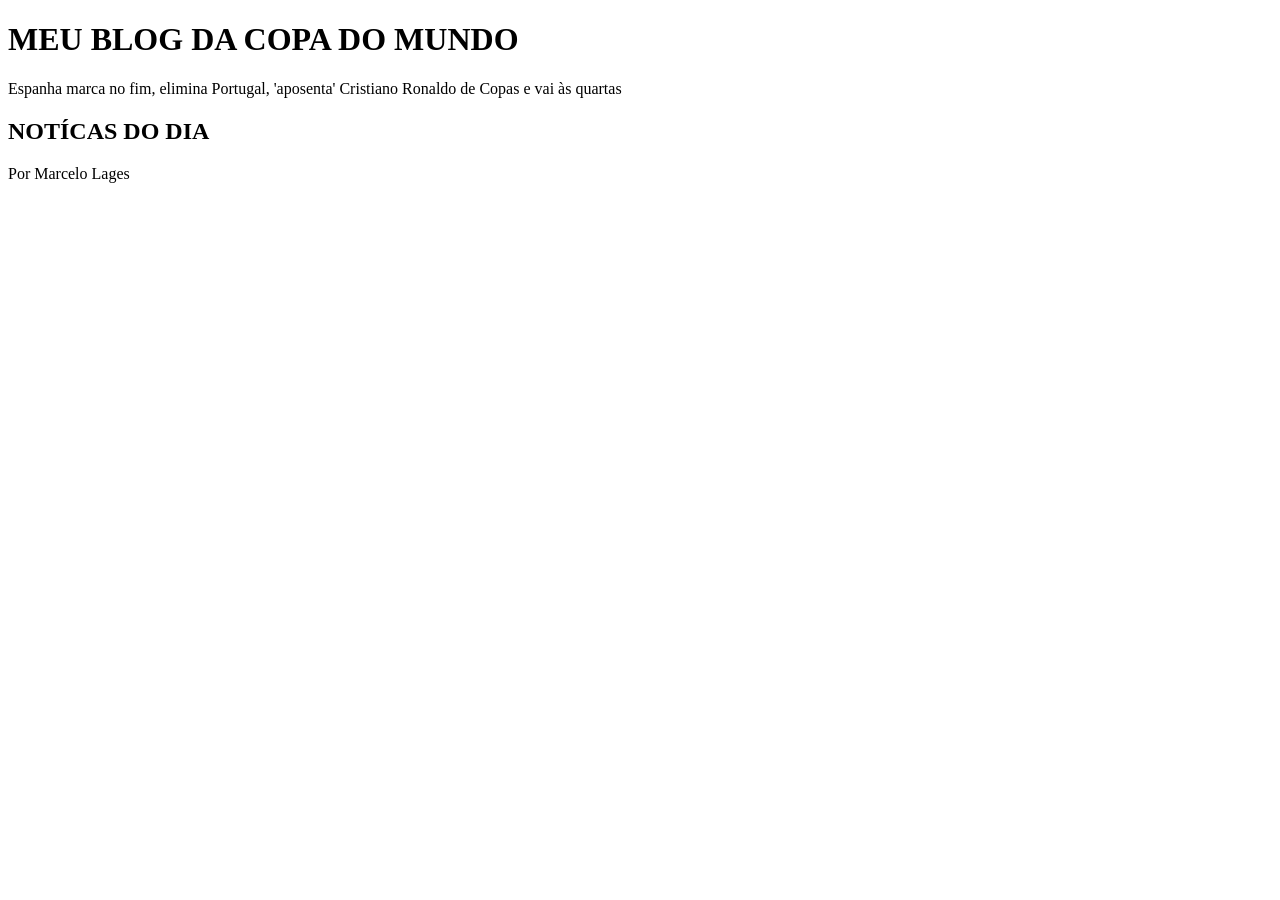
==== index2.html @ dbbfe6ac "s" ====
<!DOCTYPE html>
<html lang="pt-br">
<head>
    <meta charset="UTF-8">
    <meta name="viewport" content="width=device-width, initial-scale=1.0">
    <title>BLOG</title>
</head>
<body>
    <h1>MEU BLOG DA COPA DO MUNDO</h1>
    <p>Espanha marca no fim, elimina Portugal, 'aposenta' Cristiano Ronaldo de Copas e vai às quartas</p>
    <h2> NOTÍCAS DO DIA</h2>
    <p> Por Marcelo Lages</p>

    <img src="https://a2.espncdn.com/combiner/i?img=%2Fphoto%2F2026%2F0706%2Fr1685531_1296x729_16%2D9.jpg&w=1140&cquality=40&format=jpg" alt="">

    
</body>
</html>
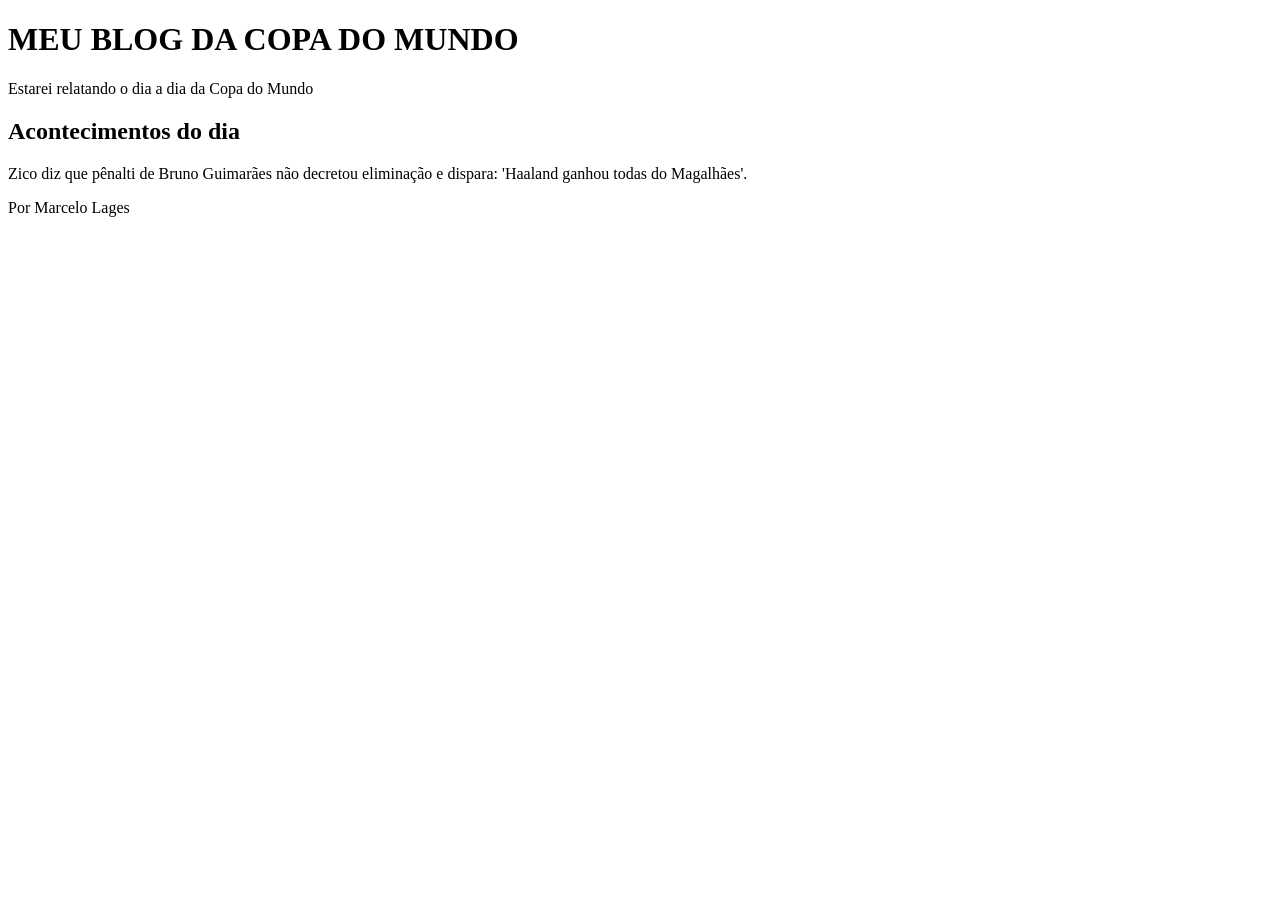
==== commit 937b999a: "s" ====
--- a/index2.html
+++ b/index2.html
@@ -3,15 +3,22 @@
 <head>
     <meta charset="UTF-8">
     <meta name="viewport" content="width=device-width, initial-scale=1.0">
-    <title>BLOG</title>
+    <title>BLOG DA COPA</title>
 </head>
 <body>
     <h1>MEU BLOG DA COPA DO MUNDO</h1>
-    <p>Espanha marca no fim, elimina Portugal, 'aposenta' Cristiano Ronaldo de Copas e vai às quartas</p>
-    <h2> NOTÍCAS DO DIA</h2>
-    <p> Por Marcelo Lages</p>
+    <p>Estarei relatando o dia a dia da Copa do Mundo</p>
+    <h2> Acontecimentos do dia</h2>
+    <p>Zico diz que pênalti de Bruno Guimarães não decretou eliminação e dispara: 'Haaland ganhou todas do Magalhães'. </p>
+<p>Por Marcelo Lages</p>
 
-    <img src="https://a2.espncdn.com/combiner/i?img=%2Fphoto%2F2026%2F0706%2Fr1685531_1296x729_16%2D9.jpg&w=1140&cquality=40&format=jpg" alt="">
+<img src="https://admin.cnnbrasil.com.br/wp-content/uploads/sites/12/2026/06/balogun-e1781314914126.jpg?w=1200&h=900&crop=0" alt="">
+
+
+
+
+
+    
 
     
 </body>
